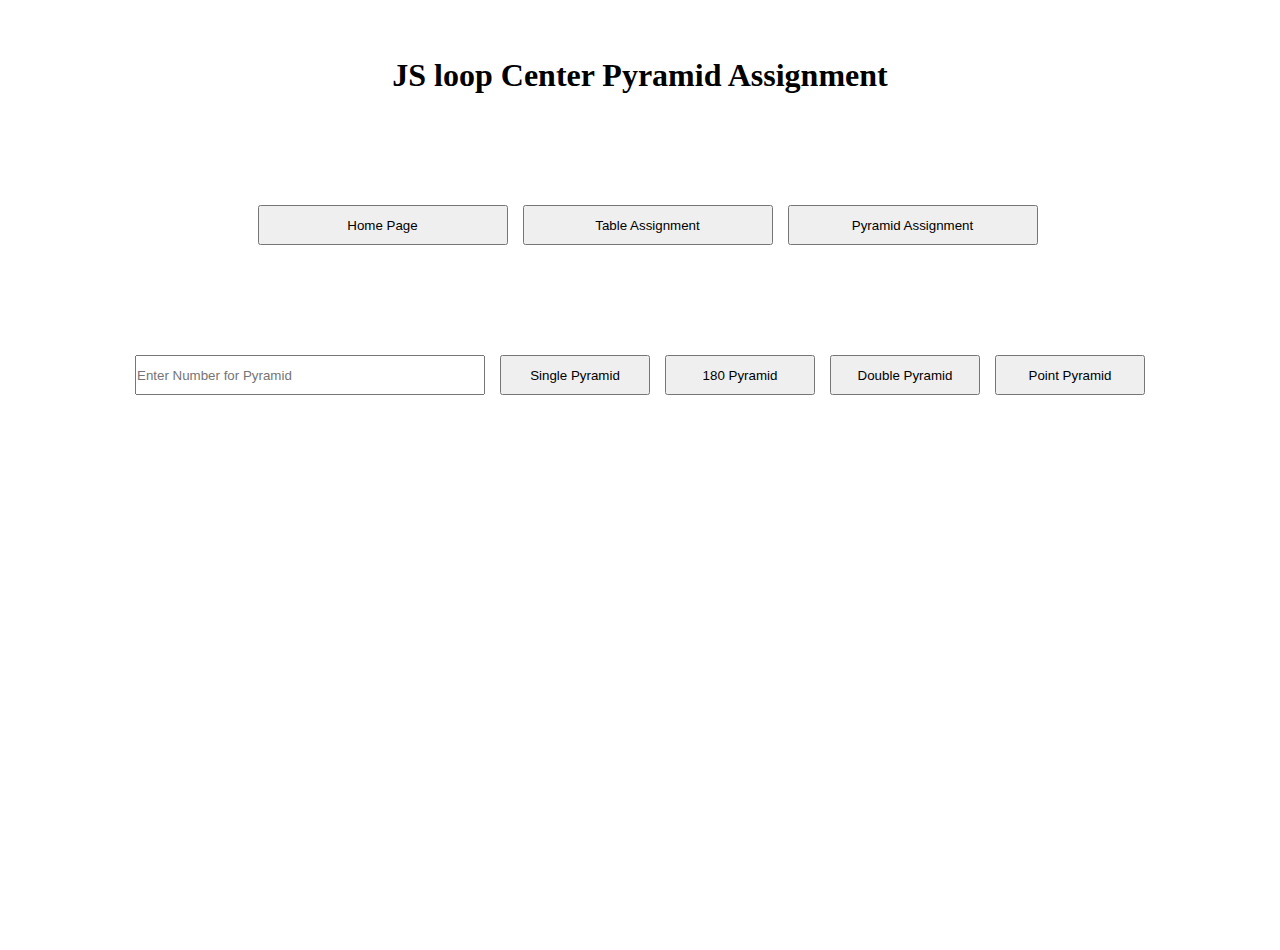
==== center.html @ 0f2d9f54 "third commit" ====
<!DOCTYPE html>
<html lang="en">
<head>
    <meta charset="UTF-8">
    <meta name="viewport" content="width=device-width, initial-scale=1.0">
    <title>Document</title>
    <link rel="stylesheet" href="style.css">
</head>
<body>
    <div class="main"></div>
        <div class="header">
            <h1>JS loop Center Pyramid Assignment</h1>
        </div>
        <div class="links">
            <button><a href="./index.html">Home Page</a></button>
            <button><a href="./table.html">Table Assignment</a></button>
            <button><a href="./pyramid.html">Pyramid Assignment</a></button>
        </div>
        <div class="input">
            <input type="text" id="centerValue" placeholder="Enter Number for Pyramid">
            <button onclick="single()">Single Pyramid</button>
            <button onclick="turn()">180 Pyramid</button>
            <button onclick="double()">Double Pyramid</button>
            <button onclick="point()">Point Pyramid</button>
        </div>
        
        <div class="main_pyramid">
            <div id="target" class="pyramid">

            </div>
        </div>
    </div>
    <script src="app.js"></script>
</body>
</html>
---- style.css ----
*{
 margin: 0;
 padding: 0;
 box-sizing: border-box;
}

.main{
    width: 100%;
    height: auto;
}

.header{
    width: 100%;
    height: 150px;
    display: flex;
    justify-content: center;
    align-items: center;

}

.button{   
    width: 100%;
    height: 150px;
    display: flex;
    justify-content: center;
    align-items: center;
}

.button button{
    margin: 0px 0px 0px 15px;
    width: 250px;
    height: 40px;
}

.button button a{
    text-decoration: none;
    color: black;
}

.input{
    width: 100%;
    height: 150px;
    display: flex;
    justify-content: center;
    align-items: center;
}

.input input{
    width: 350px;
    height: 40px;
}

.input button{
    margin: 0px 0px 0px 15px;
    width: 150px;
    height: 40px;
}

.input button a{
    text-decoration: none;
    color: black;
}

.table{
    width: 100%;
    height: auto; 
    display: flex;
    justify-content: space-evenly;
    flex-wrap: wrap;
    flex-direction: row;
}

.main_pyramid{
    width: 100%;
    height: 500px;
    display: flex;
    justify-content: center;
    align-items: center;
}

.links{
    width: 100%;
    height: 150px;
    display: flex;
    justify-content: center;
    align-items: center;
}

.links button{
    margin: 0px 0px 0px 15px;
    width: 250px;
    height: 40px;
}

.links button a{
    text-decoration: none;
    color: black;
}
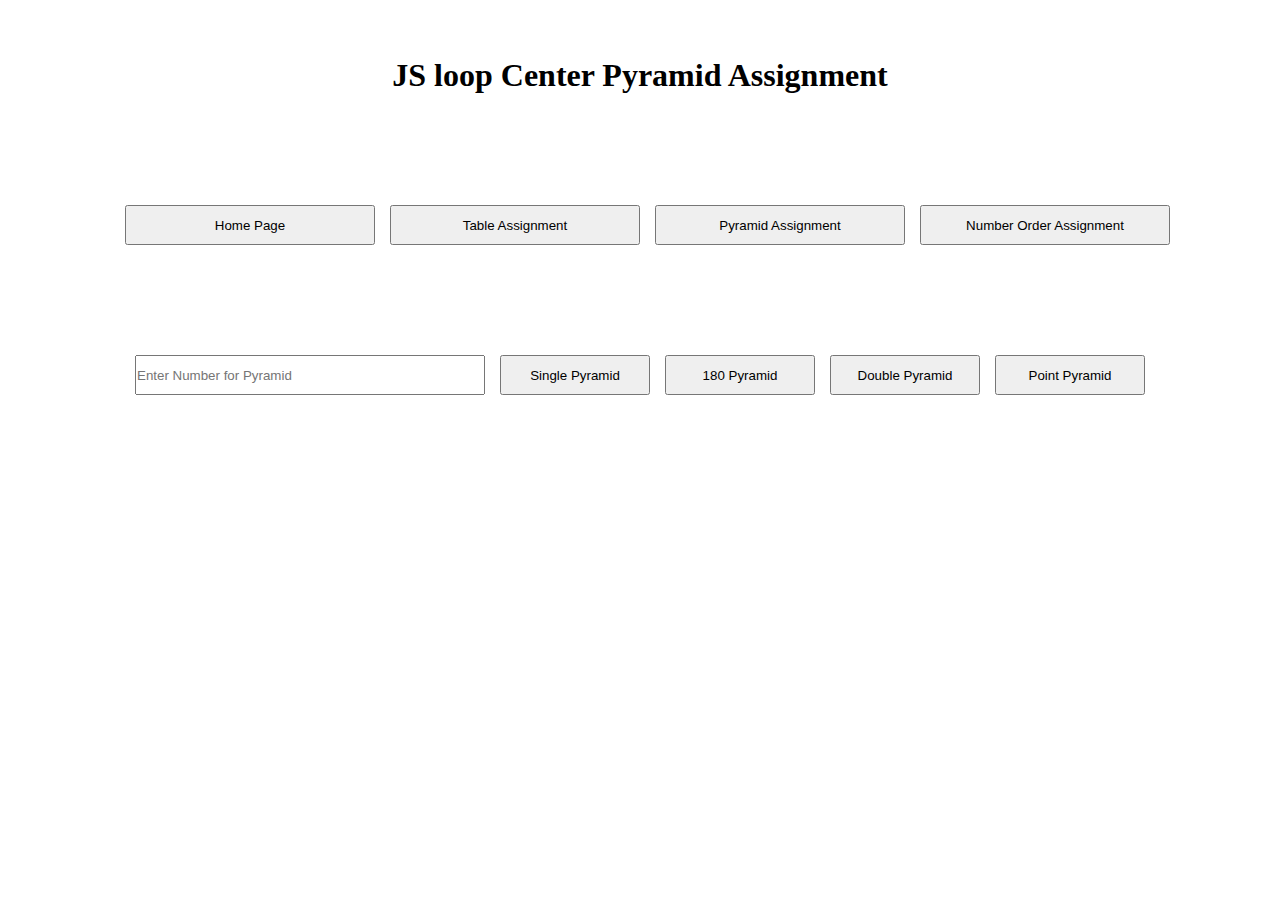
==== commit 6e16ea3f: "fourth commit" ====
--- a/center.html
+++ b/center.html
@@ -15,6 +15,7 @@
             <button><a href="./index.html">Home Page</a></button>
             <button><a href="./table.html">Table Assignment</a></button>
             <button><a href="./pyramid.html">Pyramid Assignment</a></button>
+            <button><a href="./numberOrder.html">Number Order Assignment</a></button>
         </div>
         <div class="input">
             <input type="text" id="centerValue" placeholder="Enter Number for Pyramid">
--- a/style.css
+++ b/style.css
@@ -18,7 +18,7 @@
 
 }
 
-.button{   
+.button{
     width: 100%;
     height: 150px;
     display: flex;
@@ -72,7 +72,7 @@
 
 .main_pyramid{
     width: 100%;
-    height: 500px;
+    height: auto;
     display: flex;
     justify-content: center;
     align-items: center;
@@ -97,3 +97,18 @@
     color: black;
 }
 
+.number{
+    width: 100%;
+    height: auto;
+    display: flex;
+    justify-content: space-around;
+}
+
+.result{
+    width: 100%;
+    height: 150px;
+    display: flex;
+    justify-content: space-around;
+}
+
+
